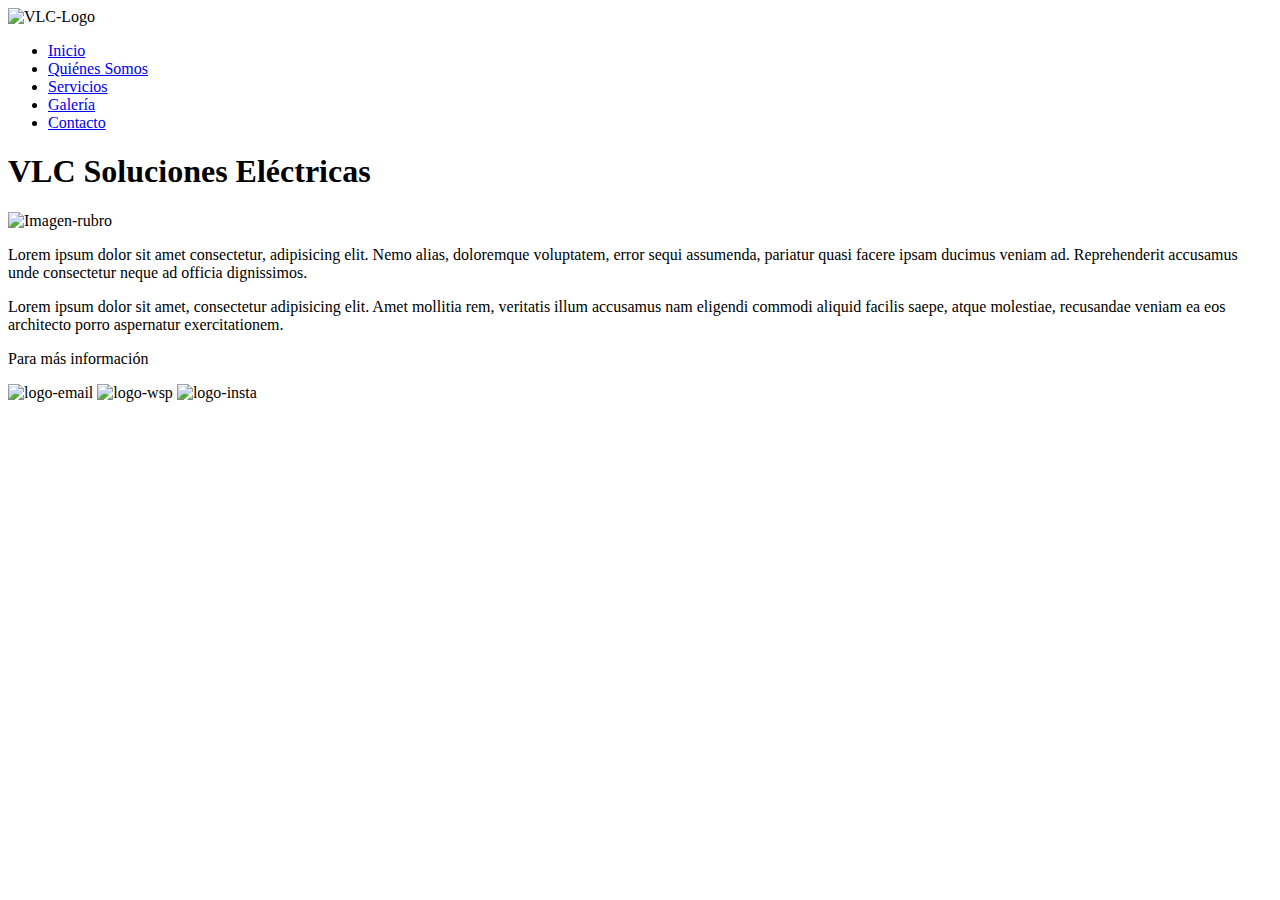
==== index.html @ 309c839b "Creación de README y GITIGNORE" ====
<!DOCTYPE html>
<html lang="en">
<head>
    <meta charset="UTF-8">
    <meta name="viewport" content="width=device-width, initial-scale=1.0">

    <title>VLC Servicios Eléctricos</title>
    <!--LINK DE CSS-->
    <link rel="stylesheet" href="css/style.css">

</head>
<body>
    <!-- ENCABEZADO NAVEGABLE-->
    <header>
        <img src="img/VLC-Logo.jpg" alt="VLC-Logo">
        <nav>
            <ul class="navegable">
                <li><a href="index.html">Inicio</a></li>
                <li><a href="html/quienes-somos.html">Quiénes Somos</a></li>
                <li><a href="html/servicios.html">Servicios</a></li>
                <li><a href="html/galeria.html">Galería</a></li>
                <li><a href="html/contacto.html">Contacto</a></li>
            </ul>
        </nav>
    </header>

<main>
    <h1>VLC Soluciones Eléctricas</h1>
    <img src="" alt="Imagen-rubro"> <!--IMÁGENES EN CARRUSEL DE LOS TRABAJOS O ALGO ASÍ-->
    <p>Lorem ipsum dolor sit amet consectetur, adipisicing elit. Nemo alias, doloremque voluptatem, error sequi assumenda, pariatur quasi facere ipsam ducimus veniam ad. Reprehenderit accusamus unde consectetur neque ad officia dignissimos.</p>
    <p>Lorem ipsum dolor sit amet, consectetur adipisicing elit. Amet mollitia rem, veritatis illum accusamus nam eligendi commodi aliquid facilis saepe, atque molestiae, recusandae veniam ea eos architecto porro aspernatur exercitationem.</p>

</main>

</body>
<footer>
    <p>Para más información</p>

    <img src="./img/email-icon.png" alt="logo-email" width="25px">
    <img src="./img/whatsapp-icon.png" alt="logo-wsp" width="25px">
    <img src="./img/insta-icon.png" alt="logo-insta" width="25px">
</footer>
</html>
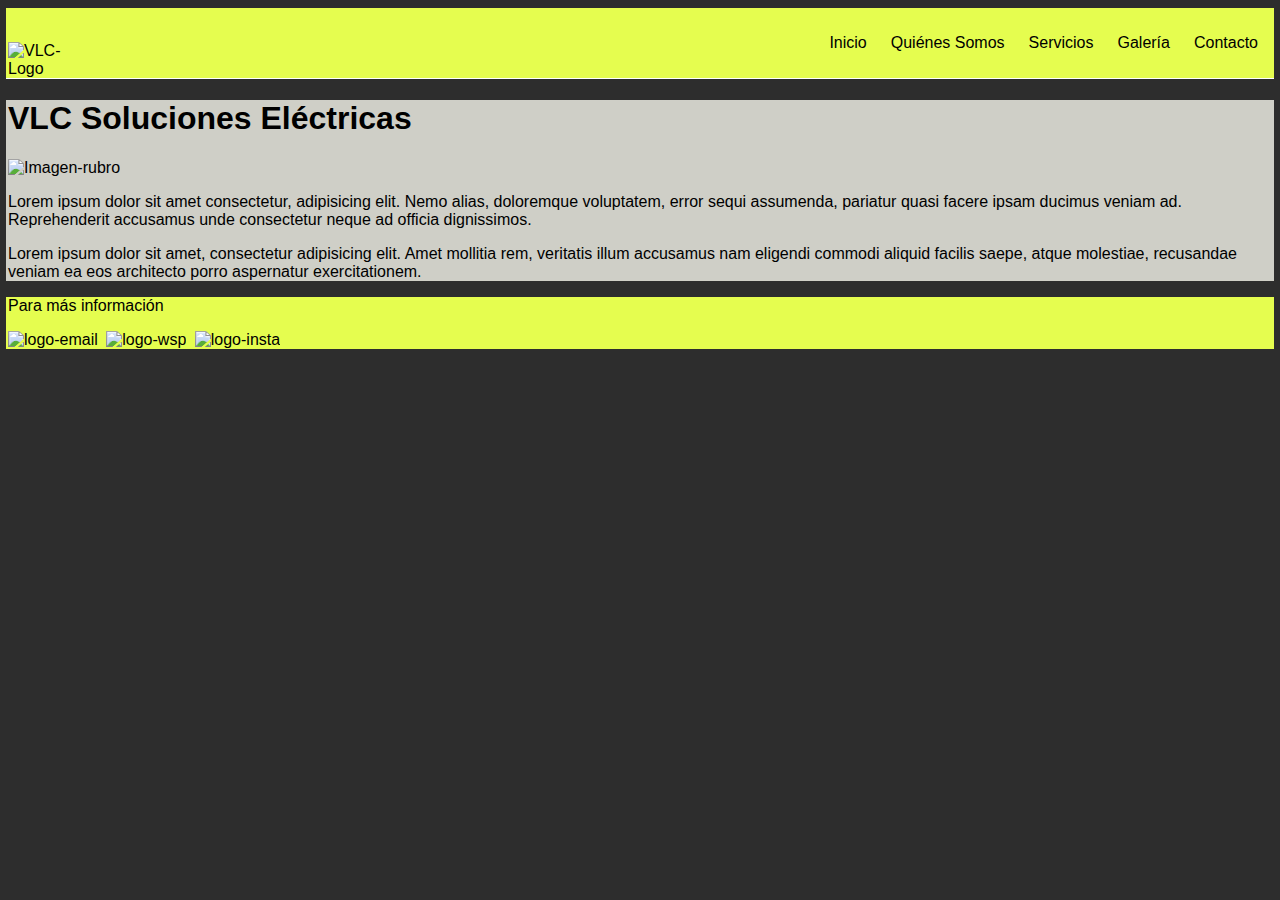
==== commit 5c6f04c6: "Creación estructura base en html" ====
--- a/index.html
+++ b/index.html
@@ -9,6 +9,7 @@
     <link rel="stylesheet" href="css/style.css">
 
 </head>
+
 <body>
     <!-- ENCABEZADO NAVEGABLE-->
     <header>
@@ -23,7 +24,7 @@
             </ul>
         </nav>
     </header>
-
+    <!--FIN ENCABEZADO NAVEGABLE-->
 <main>
     <h1>VLC Soluciones Eléctricas</h1>
     <img src="" alt="Imagen-rubro"> <!--IMÁGENES EN CARRUSEL DE LOS TRABAJOS O ALGO ASÍ-->
--- a/css/style.css
+++ b/css/style.css
@@ -0,0 +1,54 @@
+*{
+    font-family:Verdana, Geneva, Tahoma, sans-serif;
+    margin-left: 2px;
+    margin-right: 2px;
+    flex-wrap: wrap;
+}
+
+/**COLOR DE FONDO**/
+body{
+    background-color: #2D2D2D;
+}
+header {
+    border-bottom: 1px solid white;
+    background-color: #e5fd4f;
+    display:flex;
+    justify-content: space-between;
+    align-items: self-end;
+}
+
+header img{
+width: 80px;
+}
+
+.navegable li a {
+    text-decoration: none;
+}
+
+header nav ul {
+    display:flex;
+    list-style-type: none;
+}
+
+header nav ul li {
+    margin:10px;
+}
+
+header nav ul li a {
+    color:black;
+    background: color #e5fd4f;
+}
+
+main{
+    background-color: #cfcfc7;
+}
+
+
+.contacto{
+    text-align: center;
+}
+
+
+footer{
+    background-color: #e5fd4f;
+}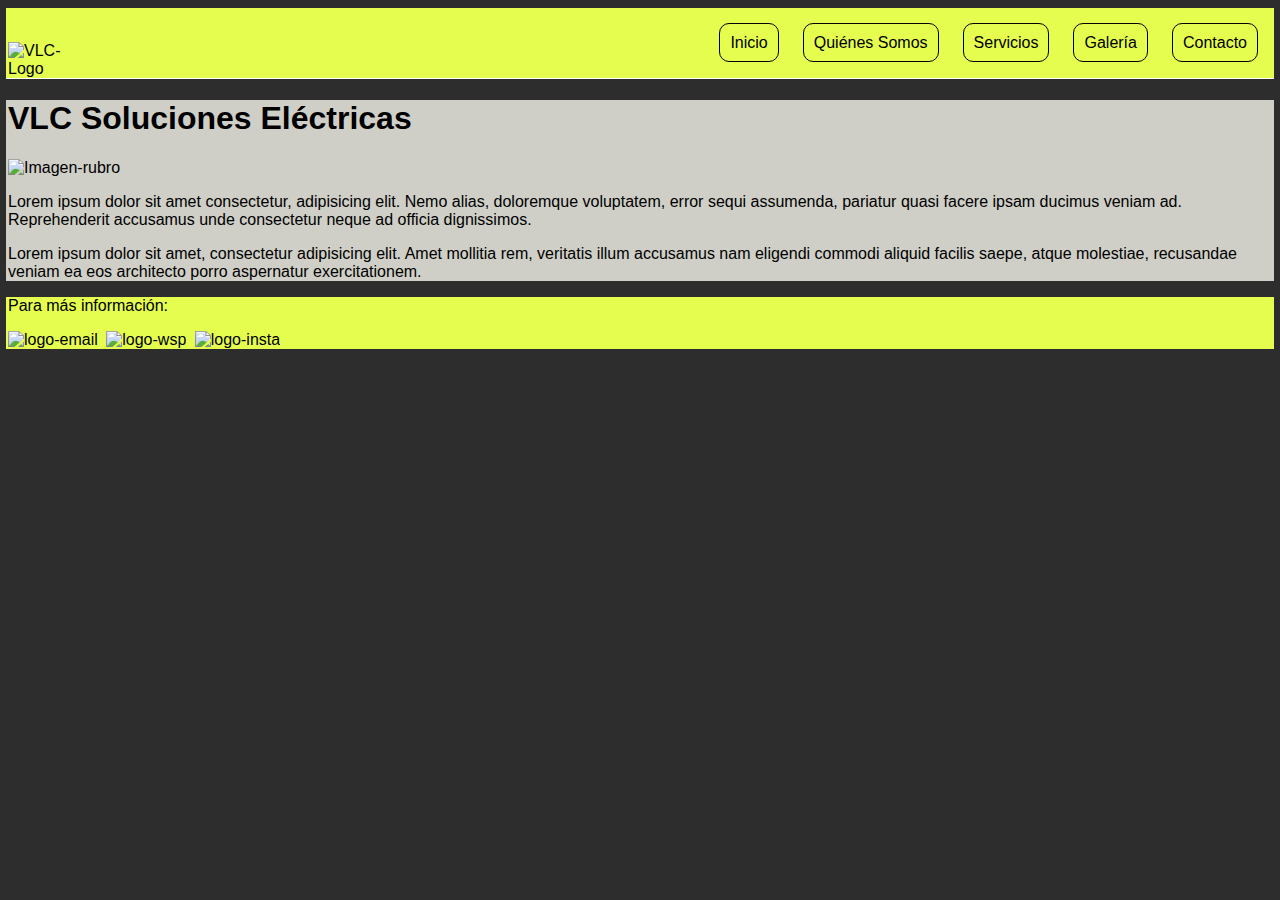
==== commit bf8a3158: "Se agregan archivos" ====
--- a/index.html
+++ b/index.html
@@ -5,6 +5,7 @@
     <meta name="viewport" content="width=device-width, initial-scale=1.0">
 
     <title>VLC Servicios Eléctricos</title>
+
     <!--LINK DE CSS-->
     <link rel="stylesheet" href="css/style.css">
 
@@ -16,11 +17,11 @@
         <img src="img/VLC-Logo.jpg" alt="VLC-Logo">
         <nav>
             <ul class="navegable">
-                <li><a href="index.html">Inicio</a></li>
-                <li><a href="html/quienes-somos.html">Quiénes Somos</a></li>
-                <li><a href="html/servicios.html">Servicios</a></li>
-                <li><a href="html/galeria.html">Galería</a></li>
-                <li><a href="html/contacto.html">Contacto</a></li>
+                <li><a href="index.html" class="nav-inicio">Inicio</a></li>
+                <li><a href="html/quienes-somos.html" class="nav-quienes-somos">Quiénes Somos</a></li>
+                <li><a href="html/servicios.html" class="nav-servicios">Servicios</a></li>
+                <li><a href="html/galeria.html" class="nav-galeria">Galería</a></li>
+                <li><a href="html/contacto.html" class="nav-contacto">Contacto</a></li>
             </ul>
         </nav>
     </header>
@@ -35,7 +36,7 @@
 
 </body>
 <footer>
-    <p>Para más información</p>
+    <p>Para más información:</p>
 
     <img src="./img/email-icon.png" alt="logo-email" width="25px">
     <img src="./img/whatsapp-icon.png" alt="logo-wsp" width="25px">
--- a/css/style.css
+++ b/css/style.css
@@ -23,6 +23,14 @@
 
 .navegable li a {
     text-decoration: none;
+    padding: 10px;
+    border: 1px solid black;
+    border-radius: 10px;
+}
+
+.navegable li a:hover{
+    background-color: #2D2D2D;
+    color:#e5fd4f;
 }
 
 header nav ul {
@@ -37,6 +45,7 @@
 header nav ul li a {
     color:black;
     background: color #e5fd4f;
+ 
 }
 
 main{
@@ -51,4 +60,5 @@
 
 footer{
     background-color: #e5fd4f;
+   align-items: end;
 }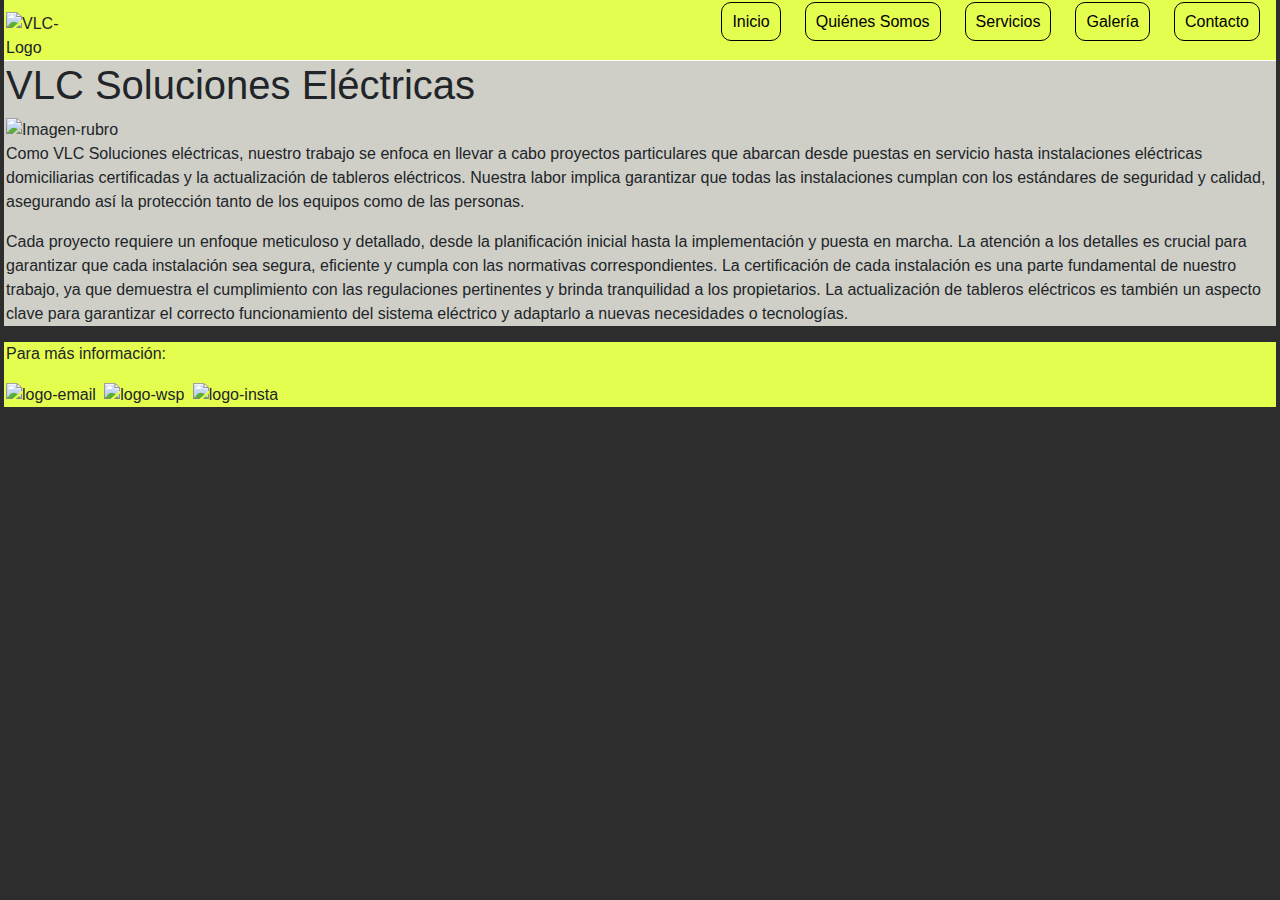
==== commit 26e93dab: "Se agrega texto en Inicio" ====
--- a/index.html
+++ b/index.html
@@ -6,8 +6,11 @@
 
     <title>VLC Servicios Eléctricos</title>
 
+    <!-- LINK DE BOOSTRAP-->
+    <link href="https://cdn.jsdelivr.net/npm/bootstrap@5.3.3/dist/css/bootstrap.min.css" rel="stylesheet" integrity="sha384-QWTKZyjpPEjISv5WaRU9OFeRpok6YctnYmDr5pNlyT2bRjXh0JMhjY6hW+ALEwIH" crossorigin="anonymous">
     <!--LINK DE CSS-->
     <link rel="stylesheet" href="css/style.css">
+
 
 </head>
 
@@ -29,11 +32,18 @@
 <main>
     <h1>VLC Soluciones Eléctricas</h1>
     <img src="" alt="Imagen-rubro"> <!--IMÁGENES EN CARRUSEL DE LOS TRABAJOS O ALGO ASÍ-->
-    <p>Lorem ipsum dolor sit amet consectetur, adipisicing elit. Nemo alias, doloremque voluptatem, error sequi assumenda, pariatur quasi facere ipsam ducimus veniam ad. Reprehenderit accusamus unde consectetur neque ad officia dignissimos.</p>
-    <p>Lorem ipsum dolor sit amet, consectetur adipisicing elit. Amet mollitia rem, veritatis illum accusamus nam eligendi commodi aliquid facilis saepe, atque molestiae, recusandae veniam ea eos architecto porro aspernatur exercitationem.</p>
+
+    <p>Como VLC Soluciones eléctricas, nuestro trabajo se enfoca en llevar a cabo proyectos particulares que abarcan desde puestas en servicio hasta instalaciones eléctricas domiciliarias certificadas y la actualización de tableros eléctricos. Nuestra labor implica garantizar que todas las instalaciones cumplan con los estándares de seguridad y calidad, asegurando así la protección tanto de los equipos como de las personas.
+    </p>
+    <p>Cada proyecto requiere un enfoque meticuloso y detallado, desde la planificación inicial hasta la implementación y puesta en marcha. La atención a los detalles es crucial para garantizar que cada instalación sea segura, eficiente y cumpla con las normativas correspondientes.
+
+    La certificación de cada instalación es una parte fundamental de nuestro trabajo, ya que demuestra el cumplimiento con las regulaciones pertinentes y brinda tranquilidad a los propietarios. La actualización de tableros eléctricos es también un aspecto clave para garantizar el correcto funcionamiento del sistema eléctrico y adaptarlo a nuevas necesidades o tecnologías.</p>
 
 </main>
 
+<!--SCRIPTS DE BOOTSTRAP-->
+<script src="https://cdn.jsdelivr.net/npm/@popperjs/core@2.11.8/dist/umd/popper.min.js" integrity="sha384-I7E8VVD/ismYTF4hNIPjVp/Zjvgyol6VFvRkX/vR+Vc4jQkC+hVqc2pM8ODewa9r" crossorigin="anonymous"></script>
+<script src="https://cdn.jsdelivr.net/npm/bootstrap@5.3.3/dist/js/bootstrap.min.js" integrity="sha384-0pUGZvbkm6XF6gxjEnlmuGrJXVbNuzT9qBBavbLwCsOGabYfZo0T0to5eqruptLy" crossorigin="anonymous"></script>
 </body>
 <footer>
     <p>Para más información:</p>
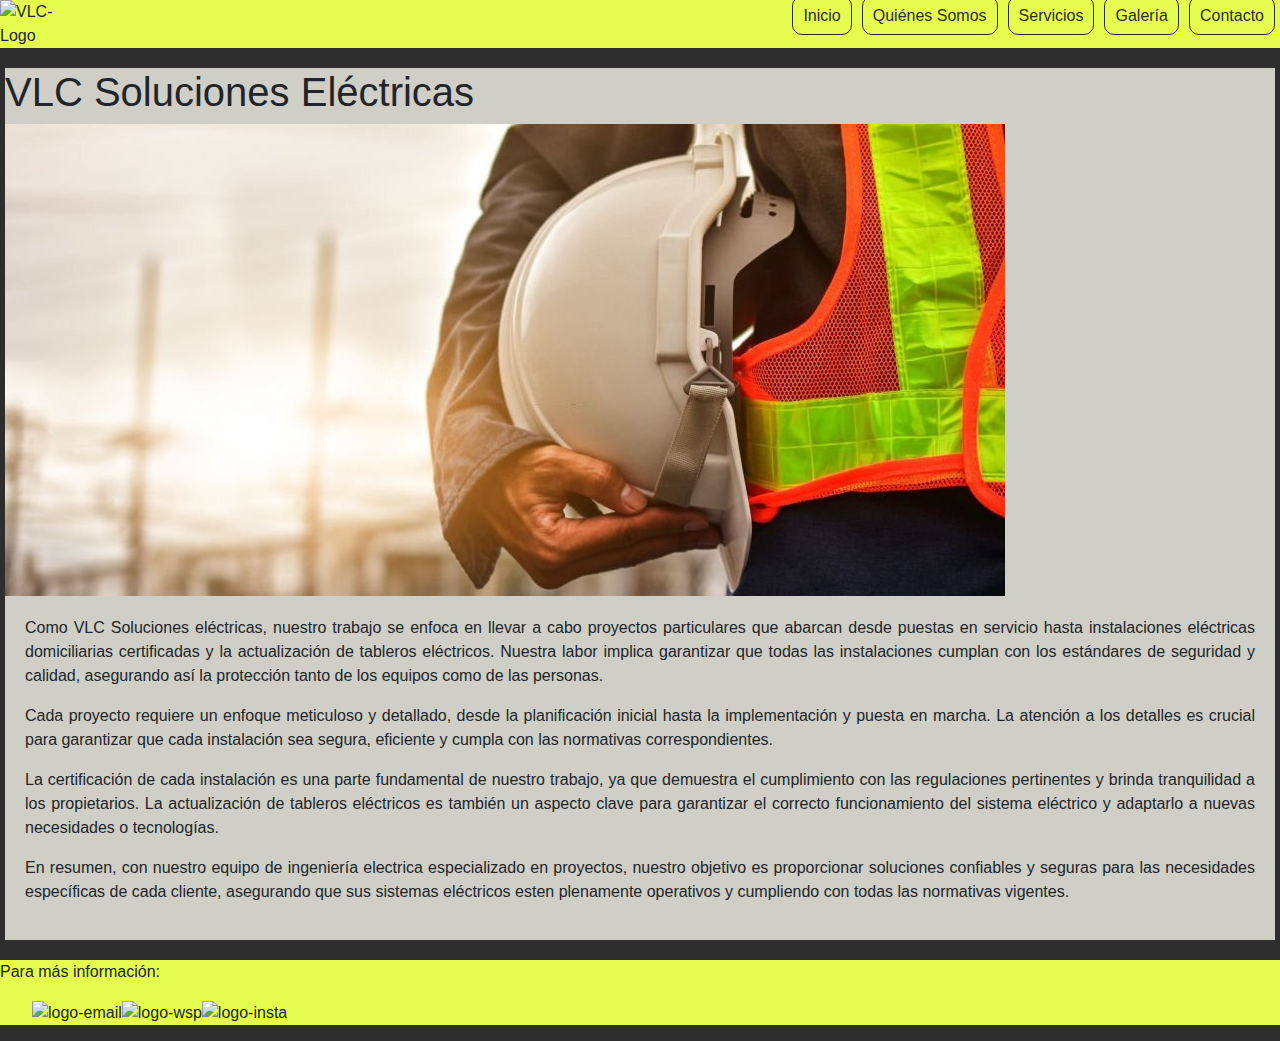
==== commit e66c301e: "Actualización CSS" ====
--- a/index.html
+++ b/index.html
@@ -31,14 +31,19 @@
     <!--FIN ENCABEZADO NAVEGABLE-->
 <main>
     <h1>VLC Soluciones Eléctricas</h1>
-    <img src="" alt="Imagen-rubro"> <!--IMÁGENES EN CARRUSEL DE LOS TRABAJOS O ALGO ASÍ-->
 
-    <p>Como VLC Soluciones eléctricas, nuestro trabajo se enfoca en llevar a cabo proyectos particulares que abarcan desde puestas en servicio hasta instalaciones eléctricas domiciliarias certificadas y la actualización de tableros eléctricos. Nuestra labor implica garantizar que todas las instalaciones cumplan con los estándares de seguridad y calidad, asegurando así la protección tanto de los equipos como de las personas.
-    </p>
-    <p>Cada proyecto requiere un enfoque meticuloso y detallado, desde la planificación inicial hasta la implementación y puesta en marcha. La atención a los detalles es crucial para garantizar que cada instalación sea segura, eficiente y cumpla con las normativas correspondientes.
+     <!--IMÁGENES EN CARRUSEL DE LOS TRABAJOS O ALGO ASÍ-->
+     <img src="./img/seguridad-proyecto.jpg" alt="Imagen-rubro" class="img-fluid">
 
-    La certificación de cada instalación es una parte fundamental de nuestro trabajo, ya que demuestra el cumplimiento con las regulaciones pertinentes y brinda tranquilidad a los propietarios. La actualización de tableros eléctricos es también un aspecto clave para garantizar el correcto funcionamiento del sistema eléctrico y adaptarlo a nuevas necesidades o tecnologías.</p>
+    <section>
+        <p>Como VLC Soluciones eléctricas, nuestro trabajo se enfoca en llevar a cabo proyectos particulares que abarcan desde puestas en servicio hasta instalaciones eléctricas domiciliarias certificadas y la actualización de tableros eléctricos. Nuestra labor implica garantizar que todas las instalaciones cumplan con los estándares de seguridad y calidad, asegurando así la protección tanto de los equipos como de las personas.
+        </p>
+        <p>Cada proyecto requiere un enfoque meticuloso y detallado, desde la planificación inicial hasta la implementación y puesta en marcha. La atención a los detalles es crucial para garantizar que cada instalación sea segura, eficiente y cumpla con las normativas correspondientes.</p>
 
+        <p>La certificación de cada instalación es una parte fundamental de nuestro trabajo, ya que demuestra el cumplimiento con las regulaciones pertinentes y brinda tranquilidad a los propietarios. La actualización de tableros eléctricos es también un aspecto clave para garantizar el correcto funcionamiento del sistema eléctrico y adaptarlo a nuevas necesidades o tecnologías.</p>
+
+        <p>En resumen, con nuestro equipo de ingeniería electrica especializado en proyectos, nuestro objetivo es proporcionar soluciones confiables y seguras para las necesidades específicas de cada cliente, asegurando que sus sistemas eléctricos esten plenamente operativos y cumpliendo con todas las normativas vigentes.</p>
+    </section>
 </main>
 
 <!--SCRIPTS DE BOOTSTRAP-->
@@ -47,9 +52,10 @@
 </body>
 <footer>
     <p>Para más información:</p>
-
-    <img src="./img/email-icon.png" alt="logo-email" width="25px">
-    <img src="./img/whatsapp-icon.png" alt="logo-wsp" width="25px">
-    <img src="./img/insta-icon.png" alt="logo-insta" width="25px">
+    <ul>
+        <li><a href=""></a><img src="./img/email-icon.png" alt="logo-email" width="25px"></li>
+        <li><a href=""></a><img src="./img/whatsapp-icon.png" alt="logo-wsp" width="25px"></li>
+        <li><a href=""></a><img src="./img/insta-icon.png" alt="logo-insta" width="25px"></li>
+    </ul>
 </footer>
 </html>--- a/css/style.css
+++ b/css/style.css
@@ -1,21 +1,19 @@
 *{
     font-family:Verdana, Geneva, Tahoma, sans-serif;
-    margin-left: 2px;
-    margin-right: 2px;
+    padding:0;
+    margin: 0;
     flex-wrap: wrap;
 }
-
 /**COLOR DE FONDO**/
 body{
     background-color: #2D2D2D;
 }
 header {
-    border-bottom: 1px solid white;
     background-color: #e5fd4f;
     display:flex;
     justify-content: space-between;
-    align-items: self-end;
-}
+    align-items: center;
+    }
 
 header img{
 width: 80px;
@@ -24,13 +22,15 @@
 .navegable li a {
     text-decoration: none;
     padding: 10px;
-    border: 1px solid black;
+    margin: 5px;
+    border: 1px solid #2D2D2D;
     border-radius: 10px;
 }
 
 .navegable li a:hover{
     background-color: #2D2D2D;
     color:#e5fd4f;
+    transition: 0.5s;
 }
 
 header nav ul {
@@ -38,19 +38,25 @@
     list-style-type: none;
 }
 
-header nav ul li {
-    margin:10px;
+header nav ul li a {
+    color:#2D2D2D;
+    background-color: #e5fd4f;
+ 
+}
+.imagen-rubro{
+    width: 50px;
+}
+main{
+    background-color: #cfcfc7;
+    margin: 20px 5px 20px 5px;
 }
 
-header nav ul li a {
-    color:black;
-    background: color #e5fd4f;
- 
+
+section{
+    padding: 20px ;
+    text-align:justify ;
 }
 
-main{
-    background-color: #cfcfc7;
-}
 
 
 .contacto{
@@ -60,5 +66,13 @@
 
 footer{
     background-color: #e5fd4f;
-   align-items: end;
+    display: flexbox;
+    justify-content: space-between;
+    align-items: self-end;
+}
+
+footer ul {
+    display:flex;
+    list-style-type: none;
+    align-items: center;
 }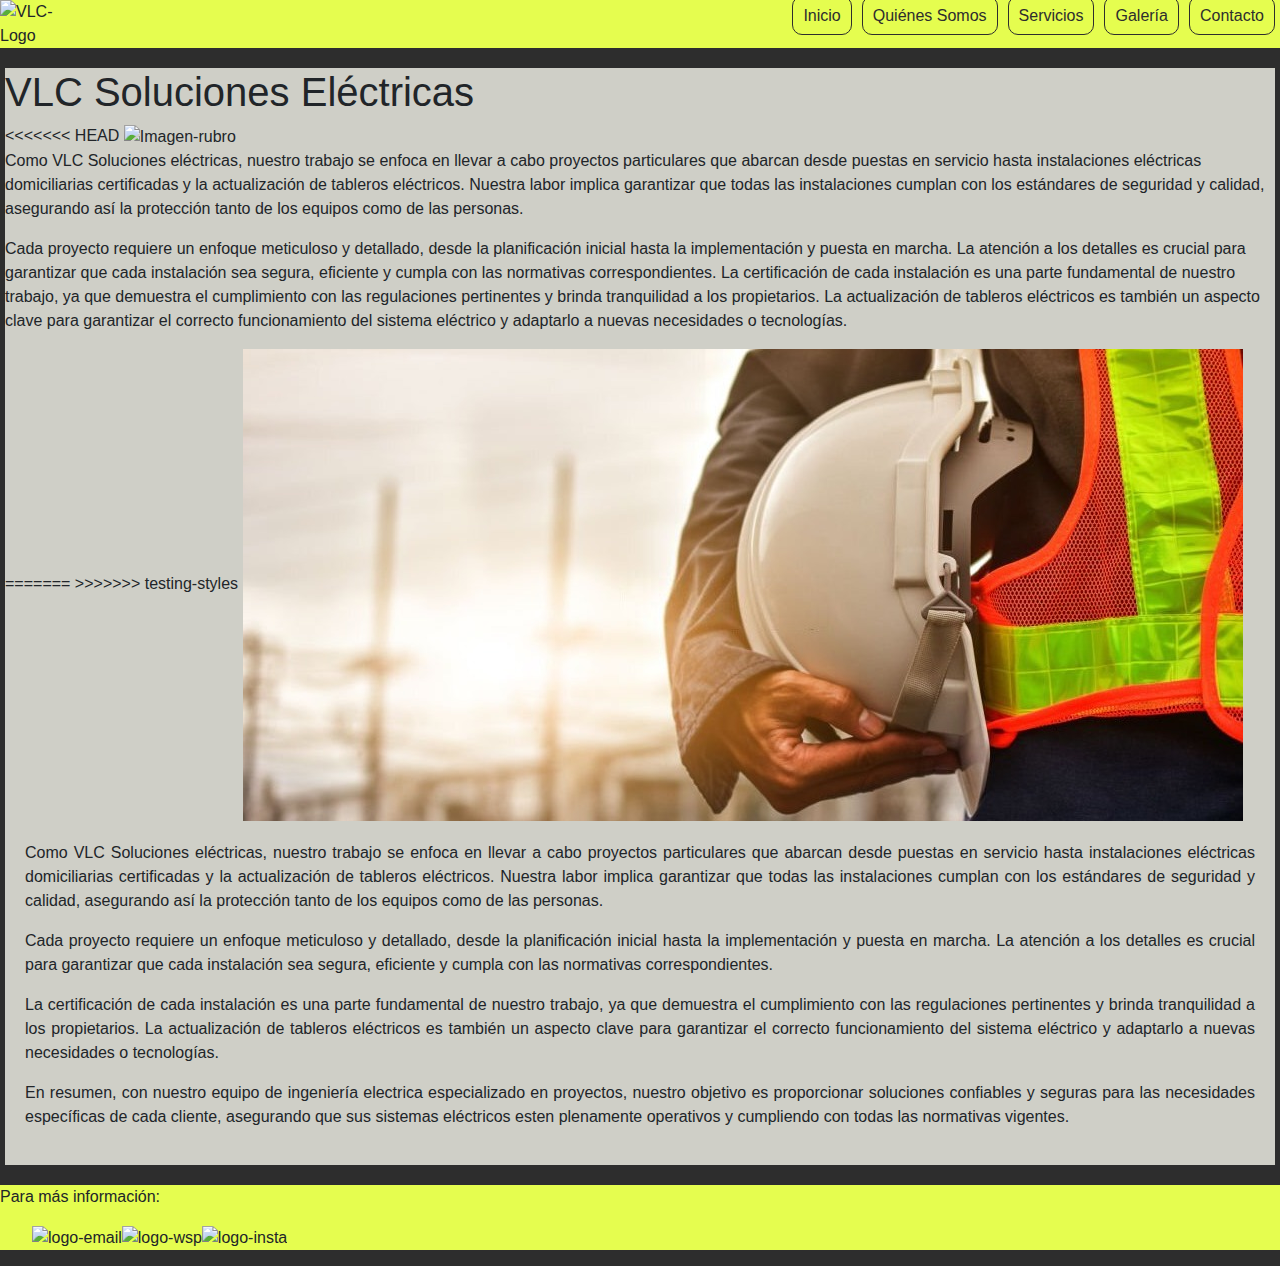
==== commit 47c15692: "Fudión de Ramas" ====
--- a/index.html
+++ b/index.html
@@ -31,6 +31,16 @@
     <!--FIN ENCABEZADO NAVEGABLE-->
 <main>
     <h1>VLC Soluciones Eléctricas</h1>
+<<<<<<< HEAD
+    <img src="" alt="Imagen-rubro"> <!--IMÁGENES EN CARRUSEL DE LOS TRABAJOS O ALGO ASÍ-->
+
+    <p>Como VLC Soluciones eléctricas, nuestro trabajo se enfoca en llevar a cabo proyectos particulares que abarcan desde puestas en servicio hasta instalaciones eléctricas domiciliarias certificadas y la actualización de tableros eléctricos. Nuestra labor implica garantizar que todas las instalaciones cumplan con los estándares de seguridad y calidad, asegurando así la protección tanto de los equipos como de las personas.
+    </p>
+    <p>Cada proyecto requiere un enfoque meticuloso y detallado, desde la planificación inicial hasta la implementación y puesta en marcha. La atención a los detalles es crucial para garantizar que cada instalación sea segura, eficiente y cumpla con las normativas correspondientes.
+
+    La certificación de cada instalación es una parte fundamental de nuestro trabajo, ya que demuestra el cumplimiento con las regulaciones pertinentes y brinda tranquilidad a los propietarios. La actualización de tableros eléctricos es también un aspecto clave para garantizar el correcto funcionamiento del sistema eléctrico y adaptarlo a nuevas necesidades o tecnologías.</p>
+=======
+>>>>>>> testing-styles
 
      <!--IMÁGENES EN CARRUSEL DE LOS TRABAJOS O ALGO ASÍ-->
      <img src="./img/seguridad-proyecto.jpg" alt="Imagen-rubro" class="img-fluid">
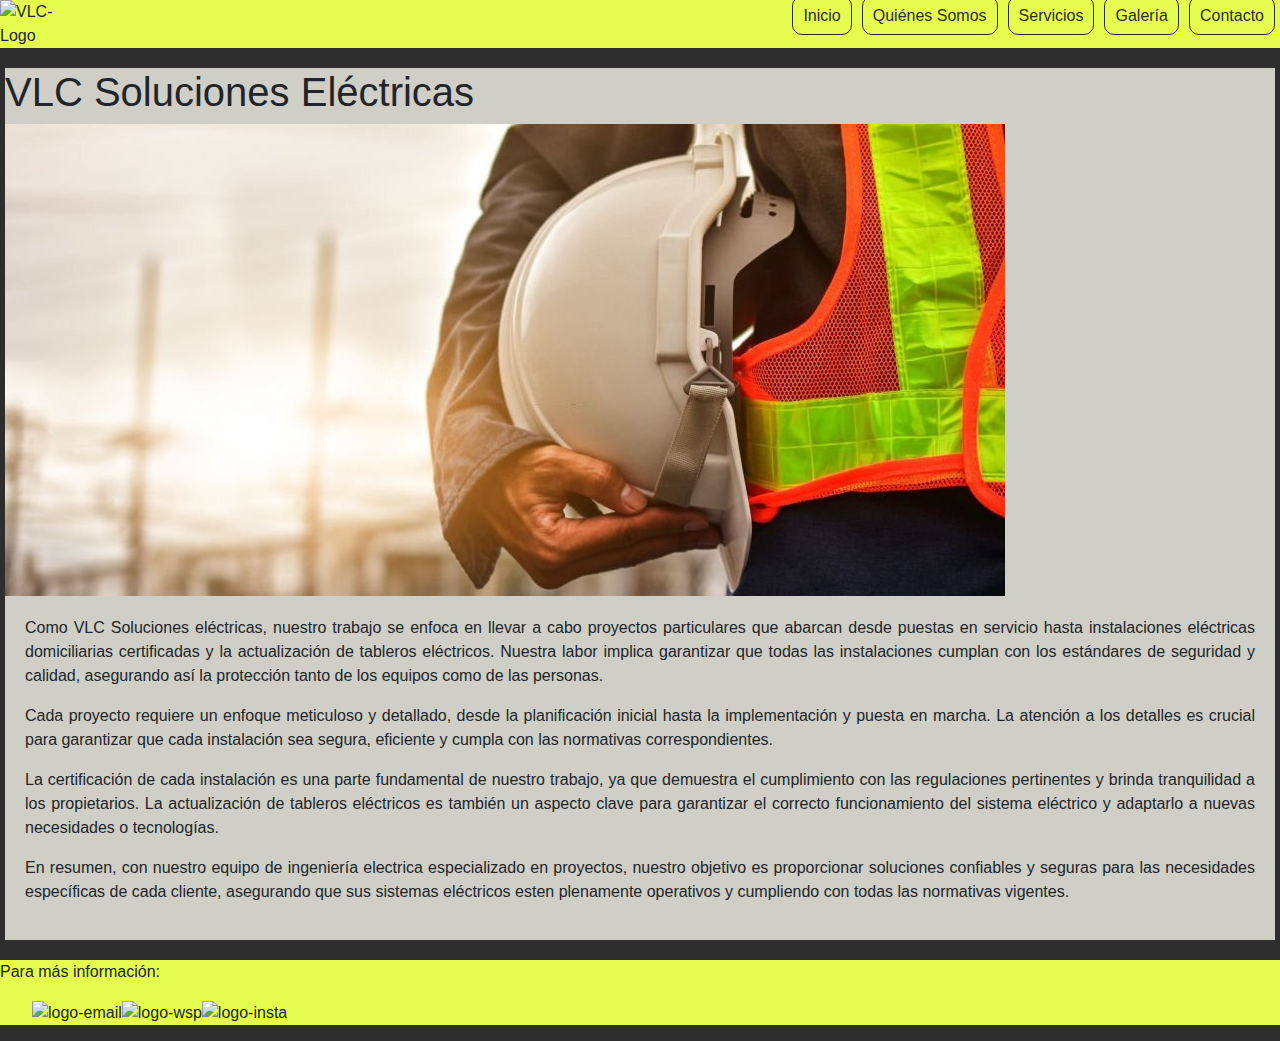
==== commit a6101e1a: "Corrección" ====
--- a/index.html
+++ b/index.html
@@ -31,16 +31,6 @@
     <!--FIN ENCABEZADO NAVEGABLE-->
 <main>
     <h1>VLC Soluciones Eléctricas</h1>
-<<<<<<< HEAD
-    <img src="" alt="Imagen-rubro"> <!--IMÁGENES EN CARRUSEL DE LOS TRABAJOS O ALGO ASÍ-->
-
-    <p>Como VLC Soluciones eléctricas, nuestro trabajo se enfoca en llevar a cabo proyectos particulares que abarcan desde puestas en servicio hasta instalaciones eléctricas domiciliarias certificadas y la actualización de tableros eléctricos. Nuestra labor implica garantizar que todas las instalaciones cumplan con los estándares de seguridad y calidad, asegurando así la protección tanto de los equipos como de las personas.
-    </p>
-    <p>Cada proyecto requiere un enfoque meticuloso y detallado, desde la planificación inicial hasta la implementación y puesta en marcha. La atención a los detalles es crucial para garantizar que cada instalación sea segura, eficiente y cumpla con las normativas correspondientes.
-
-    La certificación de cada instalación es una parte fundamental de nuestro trabajo, ya que demuestra el cumplimiento con las regulaciones pertinentes y brinda tranquilidad a los propietarios. La actualización de tableros eléctricos es también un aspecto clave para garantizar el correcto funcionamiento del sistema eléctrico y adaptarlo a nuevas necesidades o tecnologías.</p>
-=======
->>>>>>> testing-styles
 
      <!--IMÁGENES EN CARRUSEL DE LOS TRABAJOS O ALGO ASÍ-->
      <img src="./img/seguridad-proyecto.jpg" alt="Imagen-rubro" class="img-fluid">
